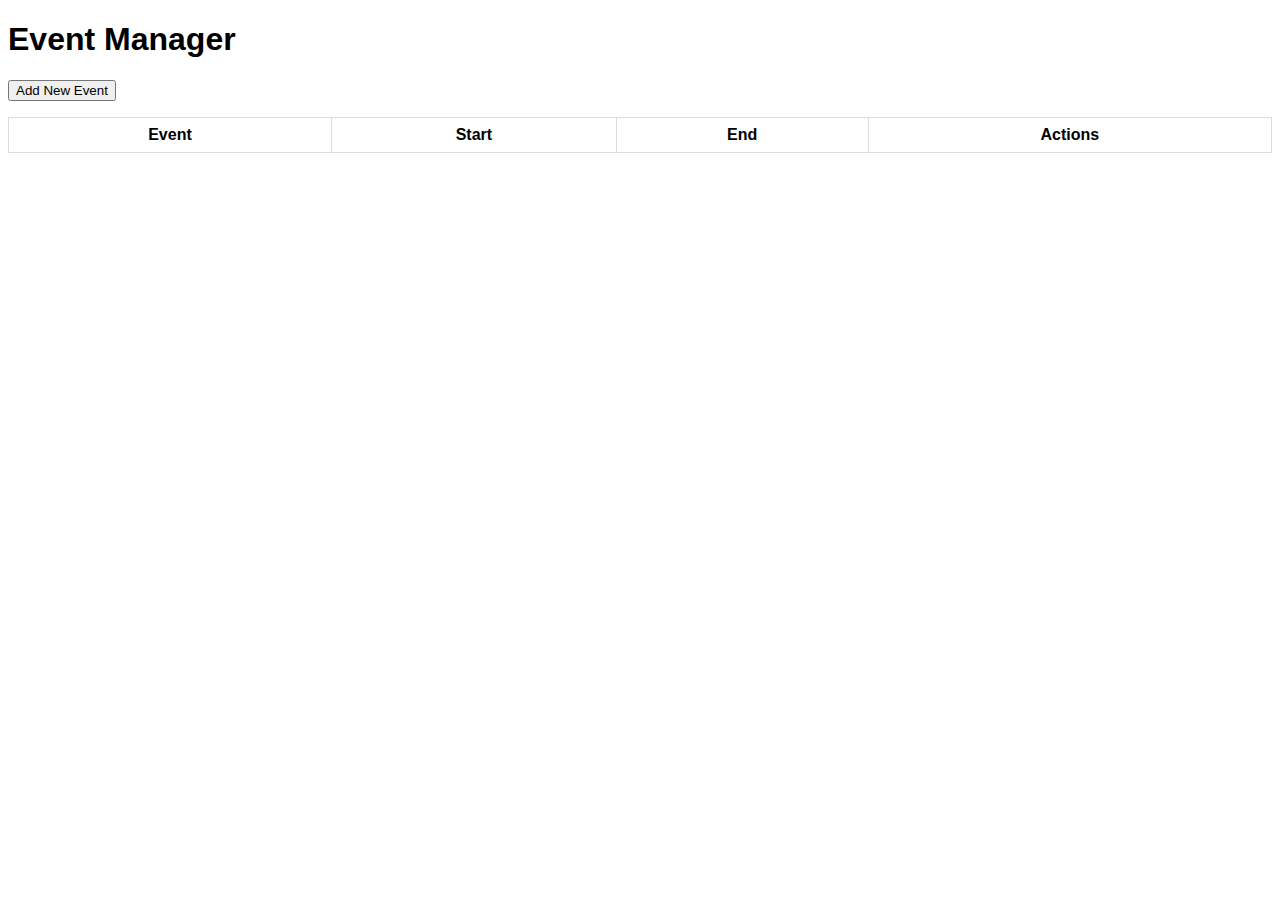
==== public/index.html @ a579f1a5 "first version" ====
<!DOCTYPE html>
<html>
<head>
    <title>Event Manager</title>
    <link rel="stylesheet" href="css/index.css">
</head>
<body>
    <h1>Event Manager</h1>
    <form id="event-form">
        <button type="submit">Add New Event</button>
    </form>

    <table id="events-table">
        <thead>
            <tr>
                <th>Event</th>
                <th>Start</th>
                <th>End</th>
                <th>Actions</th>
            </tr>
        </thead>
        <tbody></tbody>
    </table>

    <script src="js/index.js"></script>
</body>
</html>
---- public/css/index.css ----
body {
    font-family: Arial, sans-serif;
}

#event-form {
    margin-bottom: 1em;
}

table {
    width: 100%;
    border-collapse: collapse;
}

th, td {
    padding: 0.5em;
    border: 1px solid #ddd;
}

.action-buttons {
    display: flex;
    justify-content: space-around;
}

svg {
    width: 2rem;
    height: 2rem;
  }
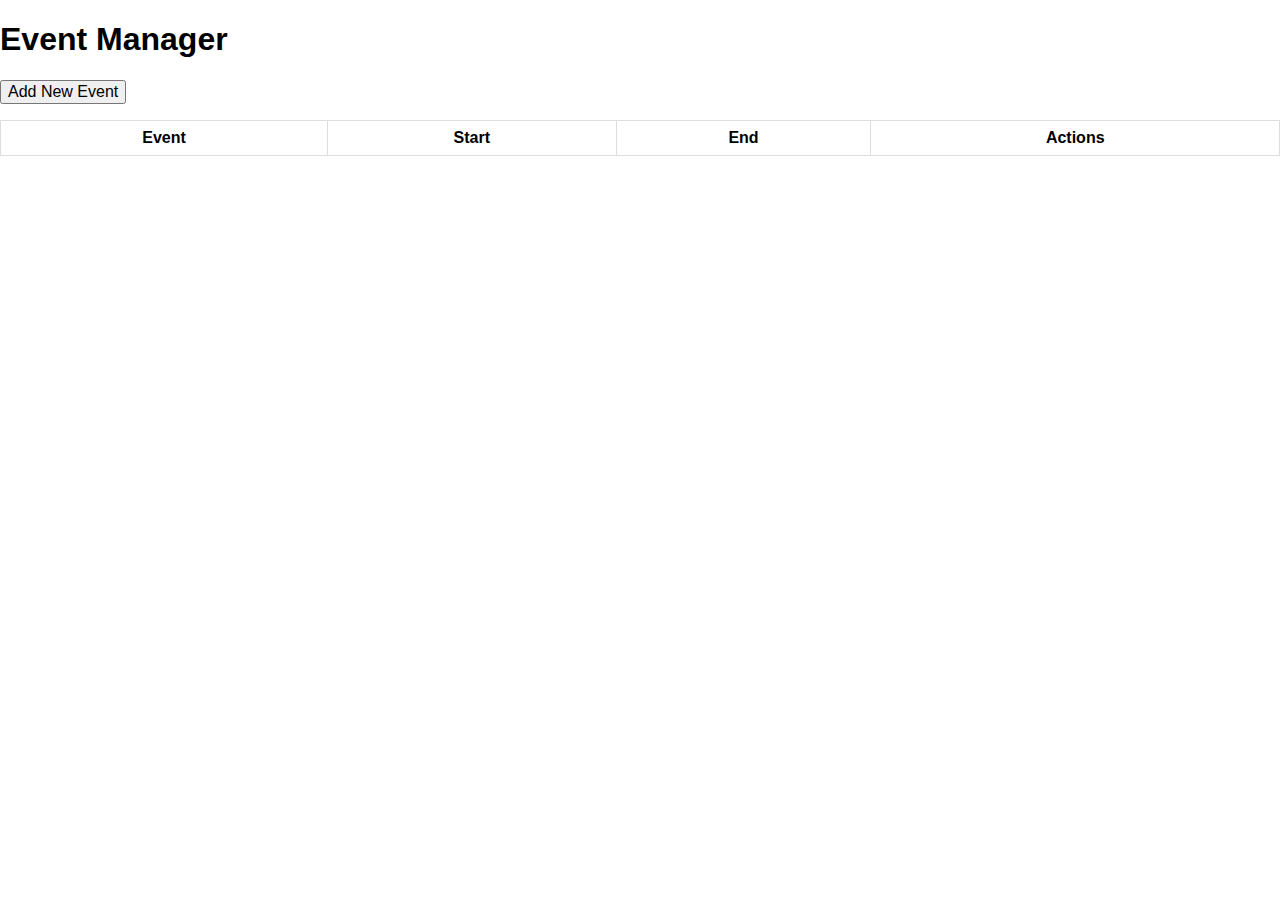
==== commit 89606bd1: "second version" ====
--- a/public/index.html
+++ b/public/index.html
@@ -2,7 +2,11 @@
 <html>
 <head>
     <title>Event Manager</title>
-    <link rel="stylesheet" href="css/index.css">
+    <meta charset="UTF-8" />
+    <meta http-equiv="X-UA-Compatible" content="IE=edge" />
+    <meta name="viewport" content="width=device-width, initial-scale=1.0" />
+    <link href="css/normalize.css" rel="stylesheet" />
+    <link href="css/index.css" rel="stylesheet" />
 </head>
 <body>
     <h1>Event Manager</h1>
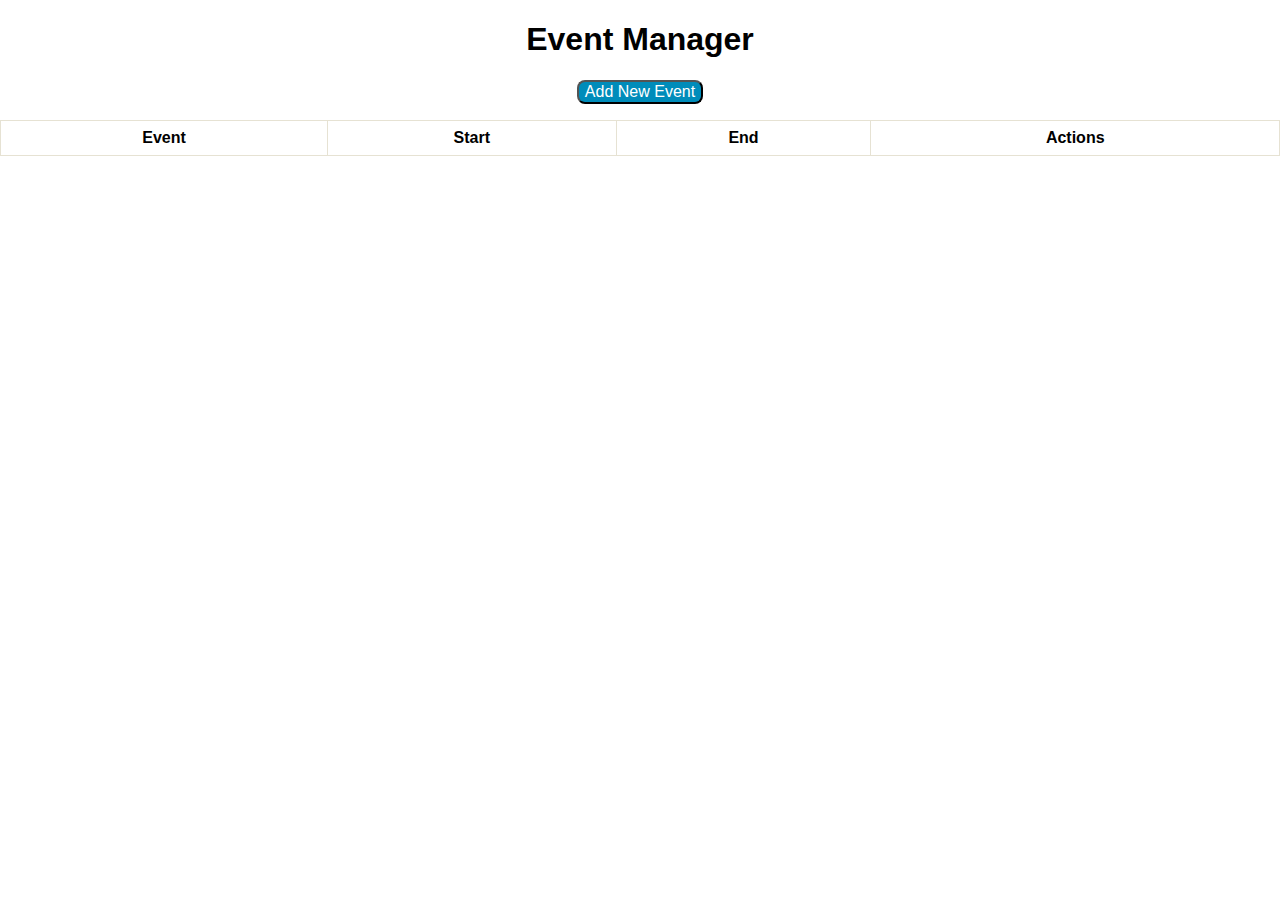
==== commit 7b9b513d: "third version" ====
--- a/public/index.html
+++ b/public/index.html
@@ -1,3 +1,8 @@
+<!-- Author: Zhewen Huang
+     Copyright (c) 2023 
+-->
+
+
 <!DOCTYPE html>
 <html>
 <head>
--- a/public/css/index.css
+++ b/public/css/index.css
@@ -1,9 +1,25 @@
+/* Author: Zhewen Huang
+   Copyright (c) 2023 
+*/
+
 body {
     font-family: Arial, sans-serif;
 }
 
+h1 {
+    text-align: center;
+}
+
 #event-form {
-    margin-bottom: 1em;
+    margin-bottom: 1rem;
+    display: flex;
+    justify-content: center;
+}
+
+#event-form button {
+    color: white;
+    background-color: #008cba;
+    border-radius: 0.5rem;
 }
 
 table {
@@ -12,8 +28,12 @@
 }
 
 th, td {
-    padding: 0.5em;
-    border: 1px solid #ddd;
+    padding: 0.5rem;
+    border: 1px solid #e6e2d3;
+}
+
+td {
+    background-color: #e6e2d3;
 }
 
 .action-buttons {
@@ -24,5 +44,16 @@
 svg {
     width: 2rem;
     height: 2rem;
+    fill: white;
   }
 
+button.editbtn,
+button.savebtn {
+    background-color:#008cba;
+    border-radius: 0.25rem;
+}
+
+button.deletebtn {
+    background-color:#c94c4c;
+    border-radius: 0.25rem;
+}
